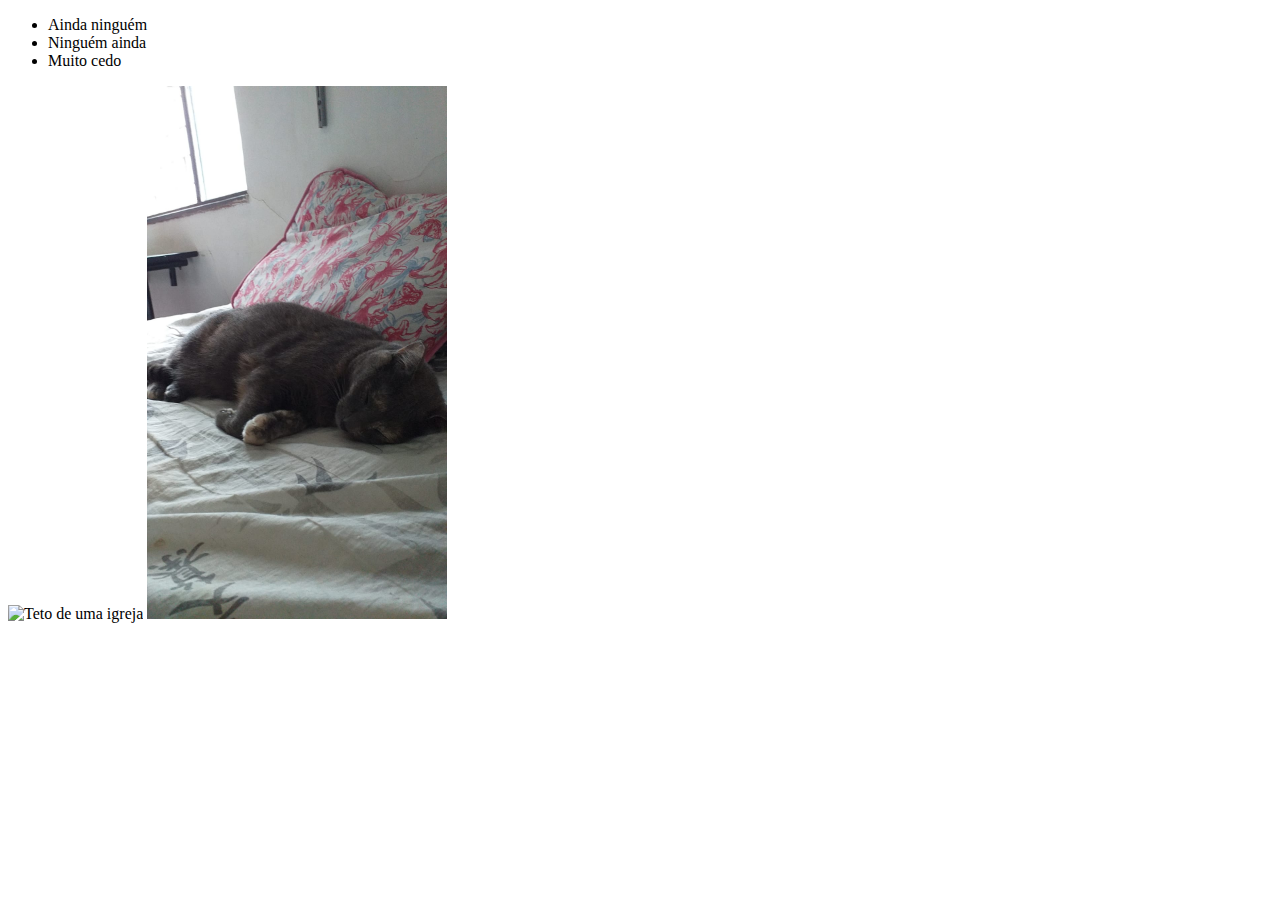
==== modulo1/secao2-dia1/index.html @ 310f9f52 "Primeira tentativa  de usar HTML" ====
<!DOCTYPE html>
<html lang="en">
<head>
    <meta charset="UTF-8">
    <meta http-equiv="X-UA-Compatible" content="IE=edge">
    <meta name="viewport" content="width=device-width, initial-scale=1.0">
    <title>HTML</title>
</head>
<body>
    <ul>
        <li> Ainda ninguém</li>
        <li>Ninguém ainda</li>
        <li>Muito cedo</li>
    </ul>
    <img src="https://images.unsplash.com/photo-1682448224898-ec87d2fb07ce?ixlib=rb-4.0.3&ixid=MnwxMjA3fDB8MHxlZGl0b3JpYWwtZmVlZHwzfHx8ZW58MHx8fHw%3D&auto=format&fit=crop&w=500&q=60" alt="Teto de uma igreja"  width="300">
    <img src="./imagens/kamala_dormindo.jpeg" alt="Uma gata muito linda dormindo" width="300">
</body>
</html>
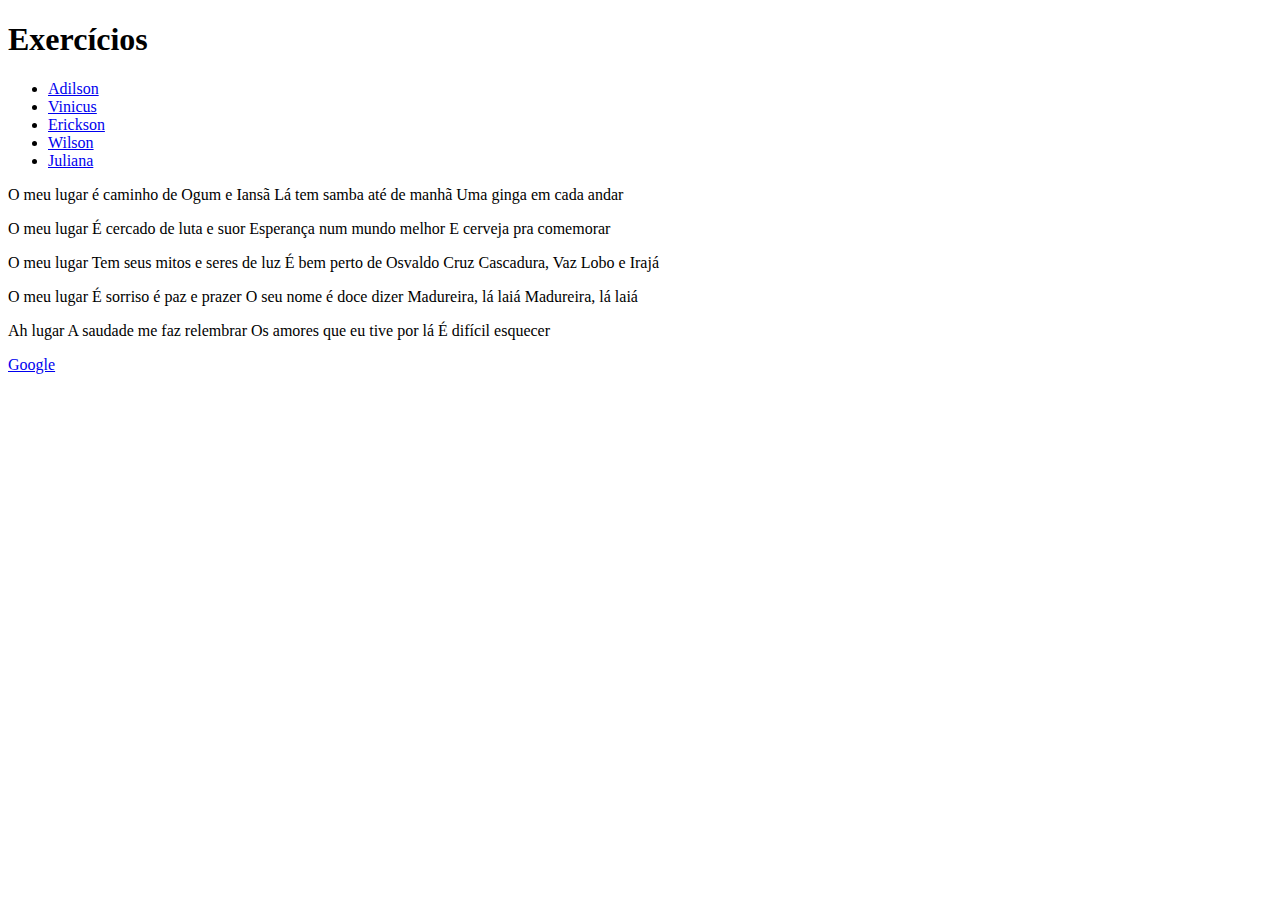
==== commit d8ab8eb2: "Criei links internos e externos" ====
--- a/modulo1/secao2-dia1/index.html
+++ b/modulo1/secao2-dia1/index.html
@@ -1,18 +1,40 @@
 <!DOCTYPE html>
-<html lang="en">
-<head>
+<html lang="pt-br">
+  <head>
     <meta charset="UTF-8">
-    <meta http-equiv="X-UA-Compatible" content="IE=edge">
-    <meta name="viewport" content="width=device-width, initial-scale=1.0">
     <title>HTML</title>
-</head>
-<body>
-    <ul>
-        <li> Ainda ninguém</li>
-        <li>Ninguém ainda</li>
-        <li>Muito cedo</li>
-    </ul>
-    <img src="https://images.unsplash.com/photo-1682448224898-ec87d2fb07ce?ixlib=rb-4.0.3&ixid=MnwxMjA3fDB8MHxlZGl0b3JpYWwtZmVlZHwzfHx8ZW58MHx8fHw%3D&auto=format&fit=crop&w=500&q=60" alt="Teto de uma igreja"  width="300">
-    <img src="./imagens/kamala_dormindo.jpeg" alt="Uma gata muito linda dormindo" width="300">
-</body>
+  </head>
+  <body>
+    <h1>Exercícios</h1>
+      <ul>
+        <li><a href="#adilson">Adilson</a></li>
+        <li><a href="#vinicius">Vinicus</a></li>
+        <li><a href="#erickson">Erickson</a></li>
+        <li><a href="#wilson">Wilson</a></li>
+        <li><a href="#juliana">Juliana</a></li>
+      </ul>
+      <p id="adilson">O meu lugar é caminho de Ogum e Iansã
+        Lá tem samba até de manhã
+        Uma ginga em cada andar</p>
+        <p id="vinicius">O meu lugar
+            É cercado de luta e suor
+            Esperança num mundo melhor
+            E cerveja pra comemorar</p>
+        <p id="erickson">O meu lugar
+            Tem seus mitos e seres de luz
+            É bem perto de Osvaldo Cruz
+            Cascadura, Vaz Lobo e Irajá</p>
+        <p id="wilson">O meu lugar
+            É sorriso é paz e prazer
+            O seu nome é doce dizer
+            Madureira, lá laiá
+            Madureira, lá laiá
+            </p>
+        <p id="juliana">Ah lugar
+            A saudade me faz relembrar
+            Os amores que eu tive por lá
+            É difícil esquecer</p>
+    <p><a href="https://www.google.com/" target="_blank">Google</a></p>
+
+  </body>
 </html>